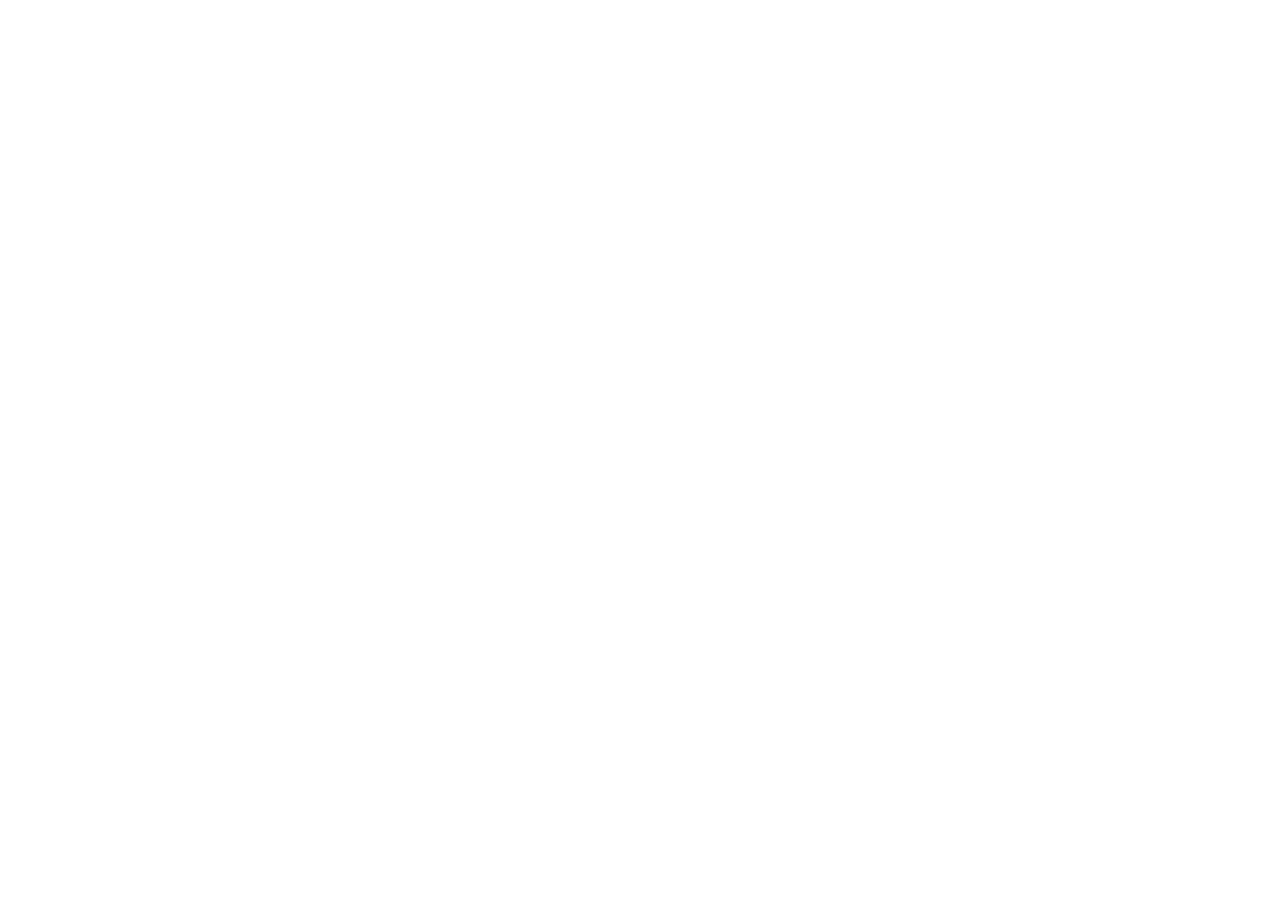
==== conflict.html @ d49b1f68 "ini commit file conflict" ====
<!DOCTYPE html>
<html lang="en">
<head>
    <meta charset="UTF-8">
    <meta name="viewport" content="width=device-width, initial-scale=1.0">
    <title>Document</title>
</head>
<body>
    
</body>
</html>
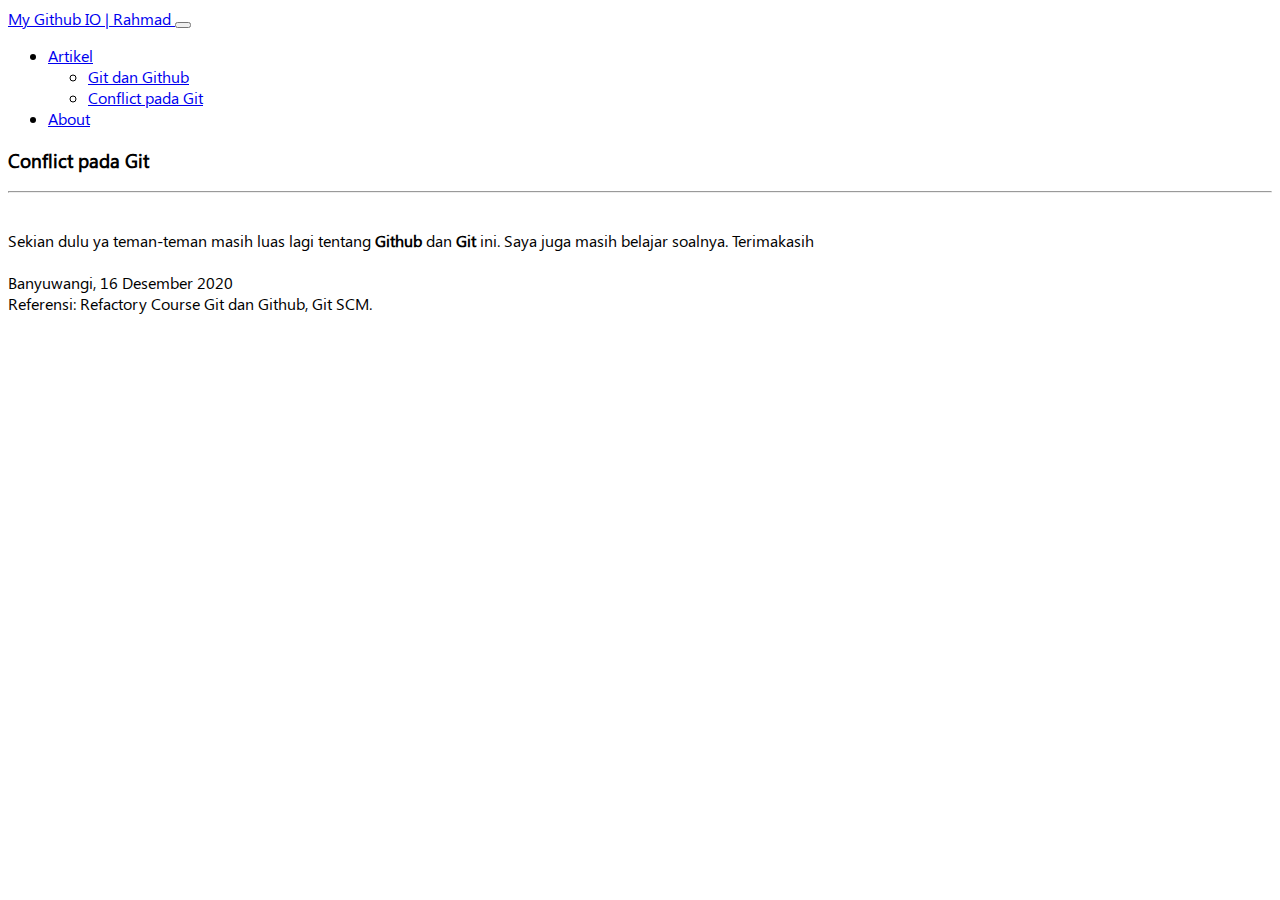
==== commit 63d418ab: "conflict page with header" ====
--- a/conflict.html
+++ b/conflict.html
@@ -3,9 +3,69 @@
 <head>
     <meta charset="UTF-8">
     <meta name="viewport" content="width=device-width, initial-scale=1.0">
-    <title>Document</title>
+    <title>My Github IO</title>
+    <link href="https://cdn.jsdelivr.net/npm/bootstrap@5.0.0-beta1/dist/css/bootstrap.min.css" rel="stylesheet" integrity="sha384-giJF6kkoqNQ00vy+HMDP7azOuL0xtbfIcaT9wjKHr8RbDVddVHyTfAAsrekwKmP1" crossorigin="anonymous">
+    <link href="fonts/style.css" rel="stylesheet" />
 </head>
 <body>
+
+    <header>
+        <nav class="navbar navbar-expand-lg navbar-light bg-light">
+            <div class="container">
+                <a class="navbar-brand" href="#">
+                    My Github IO | Rahmad
+                </a>
+                <button class="navbar-toggler btn btn-xs p-1 fs-6" type="button" data-bs-toggle="collapse" data-bs-target="#navbarNav" aria-controls="navbarNav" aria-expanded="false" aria-label="Toggle navigation">
+                    <span class="navbar-toggler-icon"></span>
+                </button>
+                <div class="collapse navbar-collapse flex-row-reverse" id="navbarNav">
+                    <ul class="navbar-nav">
+                        <li class="nav-item dropdown">
+                            <a class="nav-link dropdown-toggle" href="#" id="navbarDropdownMenuLink" role="button" data-bs-toggle="dropdown" aria-expanded="false">
+                            Artikel
+                            </a>
+                            <ul class="dropdown-menu" aria-labelledby="navbarDropdownMenuLink">
+                                <li><a class="dropdown-item" href="githubdangit.html">Git dan Github</a></li>
+                                <li><a class="dropdown-item active" href="#">Conflict pada Git</a></li>
+                            </ul>
+                        </li>
+                        <li class="nav-item">
+                            <a class="nav-link" aria-current="page" href="index.html">About</a>
+                        </li>
+                    </ul>
+                </div>
+            </div>
+          
+        </nav>
+    </header>
+
+    <section>
+        <div class="container">
+            <div class="row mt-5">
+                <div class="col-12 col-md-6">
+                    <article>
+                        <h3>Conflict pada Git</h3>
+                        <hr>
+                        <p style="text-align: justify;">
+                            
+
+                            <br /> 
+                            Sekian dulu ya teman-teman masih luas lagi tentang <b>Github</b> dan <b>Git</b> ini. Saya juga masih belajar soalnya. Terimakasih
+                            
+
+                            <br />  
+                            <br /> 
+                            <span class="fw-bolder">Banyuwangi, 16 Desember 2020</span><br />  
+                            <span class="fw-light">Referensi: Refactory Course Git dan Github, Git SCM.</span>
+                        </p>
+                    </article>
+                </div>
+
+            </div>
+        </div>
+    </section>
+
     
+    <script src="https://cdn.jsdelivr.net/npm/bootstrap@5.0.0-beta1/dist/js/bootstrap.bundle.min.js" integrity="sha384-ygbV9kiqUc6oa4msXn9868pTtWMgiQaeYH7/t7LECLbyPA2x65Kgf80OJFdroafW" crossorigin="anonymous"></script>
 </body>
 </html>--- a/fonts/style.css
+++ b/fonts/style.css
@@ -0,0 +1,36 @@
+/* #### Generated By: http://www.cufonfonts.com #### */
+
+@font-face {
+    font-family: 'Segoe UI Regular';
+    font-style: normal;
+    font-weight: normal;
+    src: local('Segoe UI Regular'), url('Segoe UI.woff') format('woff');
+}
+
+
+@font-face {
+    font-family: 'Segoe UI Italic';
+    font-style: normal;
+    font-weight: normal;
+    src: local('Segoe UI Italic'), url('Segoe UI Italic.woff') format('woff');
+}
+
+
+@font-face {
+    font-family: 'Segoe UI Bold';
+    font-style: normal;
+    font-weight: normal;
+    src: local('Segoe UI Bold'), url('Segoe UI Bold.woff') format('woff');
+}
+
+
+@font-face {
+    font-family: 'Segoe UI Bold Italic';
+    font-style: normal;
+    font-weight: normal;
+    src: local('Segoe UI Bold Italic'), url('Segoe UI Bold Italic.woff') format('woff');
+}
+
+body {
+    font-family: 'Segoe UI Regular', sans-serif !important;
+}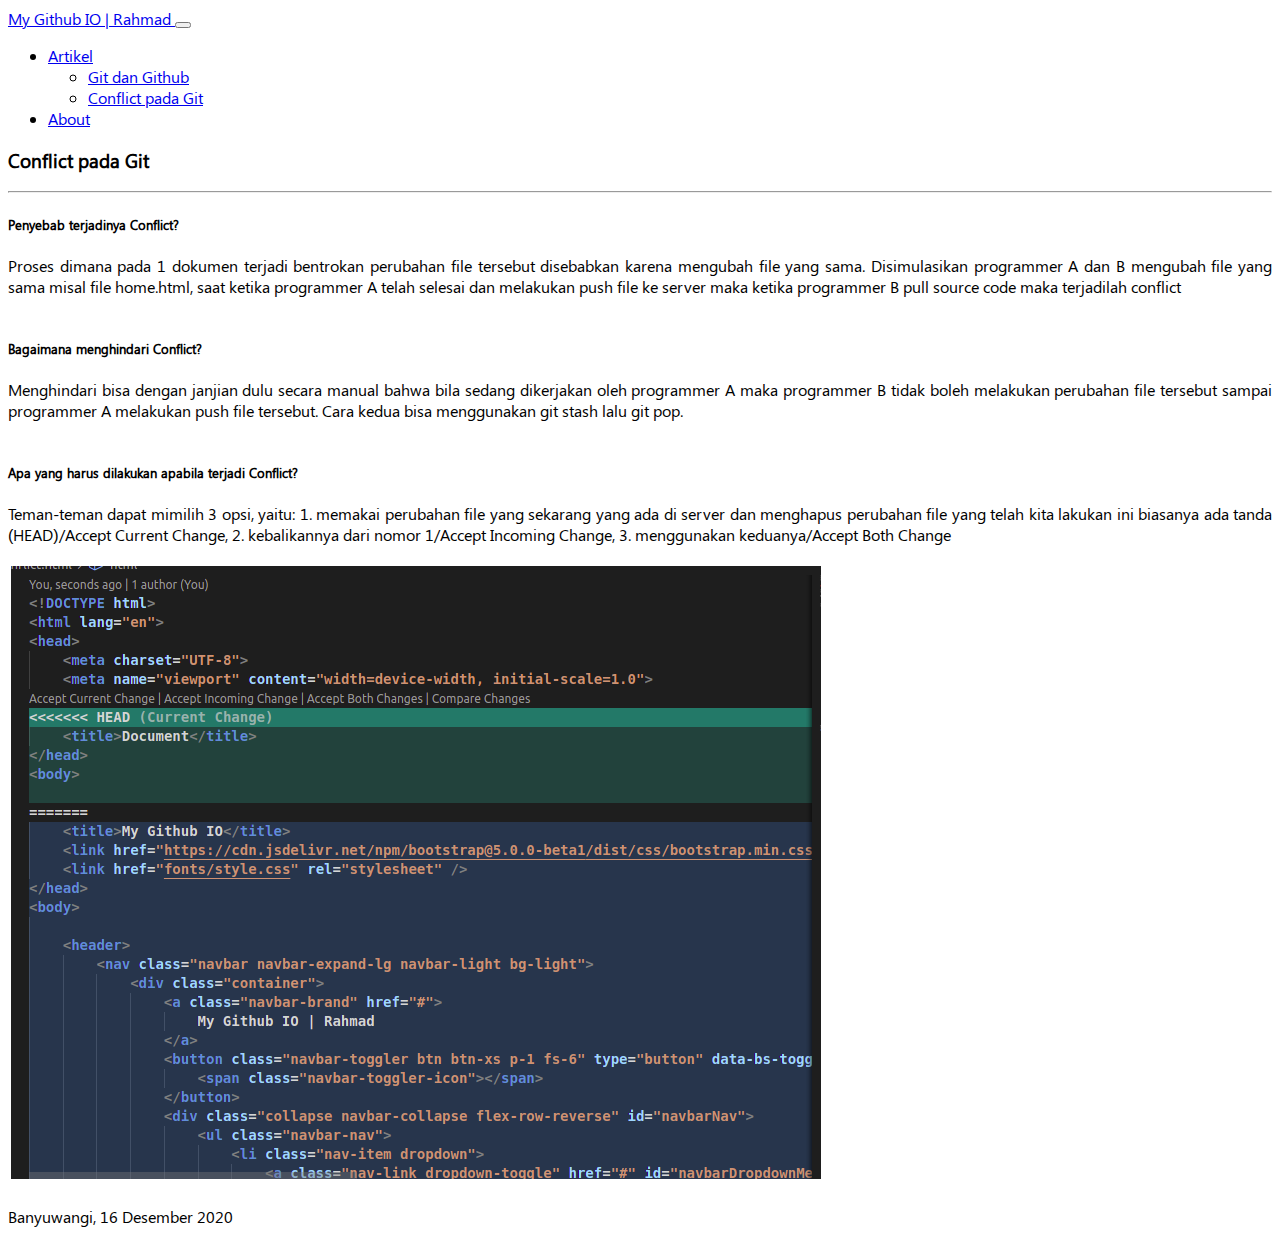
==== commit 273cadaf: "update conflict page" ====
--- a/conflict.html
+++ b/conflict.html
@@ -3,6 +3,7 @@
 <head>
     <meta charset="UTF-8">
     <meta name="viewport" content="width=device-width, initial-scale=1.0">
+
     <title>My Github IO</title>
     <link href="https://cdn.jsdelivr.net/npm/bootstrap@5.0.0-beta1/dist/css/bootstrap.min.css" rel="stylesheet" integrity="sha384-giJF6kkoqNQ00vy+HMDP7azOuL0xtbfIcaT9wjKHr8RbDVddVHyTfAAsrekwKmP1" crossorigin="anonymous">
     <link href="fonts/style.css" rel="stylesheet" />
@@ -46,17 +47,32 @@
                     <article>
                         <h3>Conflict pada Git</h3>
                         <hr>
+                        <h5>Penyebab terjadinya Conflict?</h5>
                         <p style="text-align: justify;">
+                            Proses dimana pada 1 dokumen terjadi bentrokan perubahan file tersebut disebabkan karena mengubah file yang sama.
                             
+                            Disimulasikan programmer A dan B mengubah file yang sama misal file home.html, saat ketika programmer A telah selesai dan melakukan push file ke server maka 
+                            ketika programmer B pull source code maka terjadilah conflict
+                            <br /><br />
+                        </p>
 
-                            <br /> 
-                            Sekian dulu ya teman-teman masih luas lagi tentang <b>Github</b> dan <b>Git</b> ini. Saya juga masih belajar soalnya. Terimakasih
-                            
-
-                            <br />  
+                        <h5>Bagaimana menghindari Conflict?</h5>
+                        <p style="text-align: justify;">
+                            Menghindari bisa dengan janjian dulu secara manual bahwa bila sedang dikerjakan oleh programmer A maka programmer B tidak boleh melakukan perubahan file tersebut
+                            sampai programmer A melakukan push file tersebut. Cara kedua bisa menggunakan git stash lalu git pop.
+                            <br /><br />
+                        </p>
+                        
+                        <h5>Apa yang harus dilakukan apabila terjadi Conflict?</h5>
+                        <p style="text-align: justify;">
+                            Teman-teman dapat mimilih 3 opsi, yaitu: 1. memakai perubahan file yang sekarang yang ada di server dan menghapus perubahan file yang telah kita lakukan ini biasanya ada tanda (HEAD)/Accept Current Change,
+                            2. kebalikannya dari nomor 1/Accept Incoming Change, 3. menggunakan keduanya/Accept Both Change
+                            <br />
+                            <br />
+                            <img src="images/gitconflict.png"  class="img-thumbnail"  alt="photo">
+                            <br />
                             <br /> 
                             <span class="fw-bolder">Banyuwangi, 16 Desember 2020</span><br />  
-                            <span class="fw-light">Referensi: Refactory Course Git dan Github, Git SCM.</span>
                         </p>
                     </article>
                 </div>
